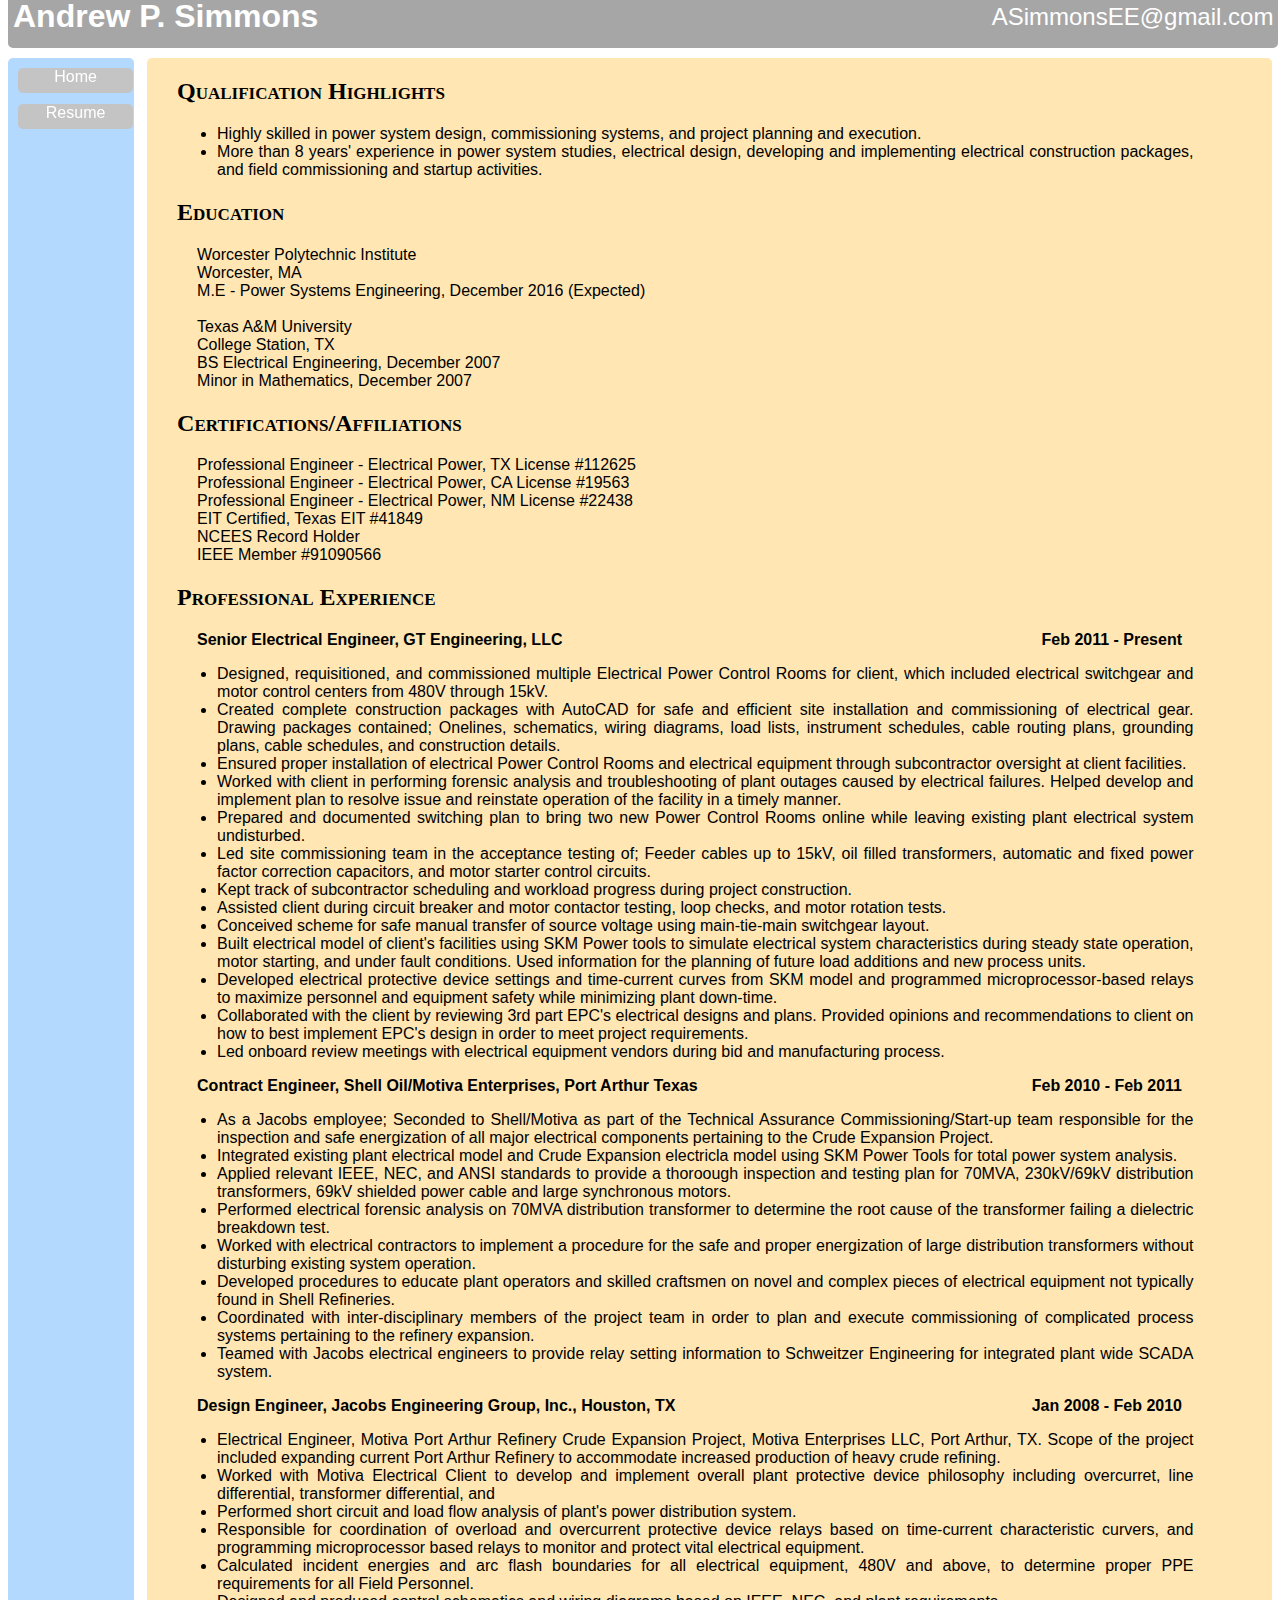
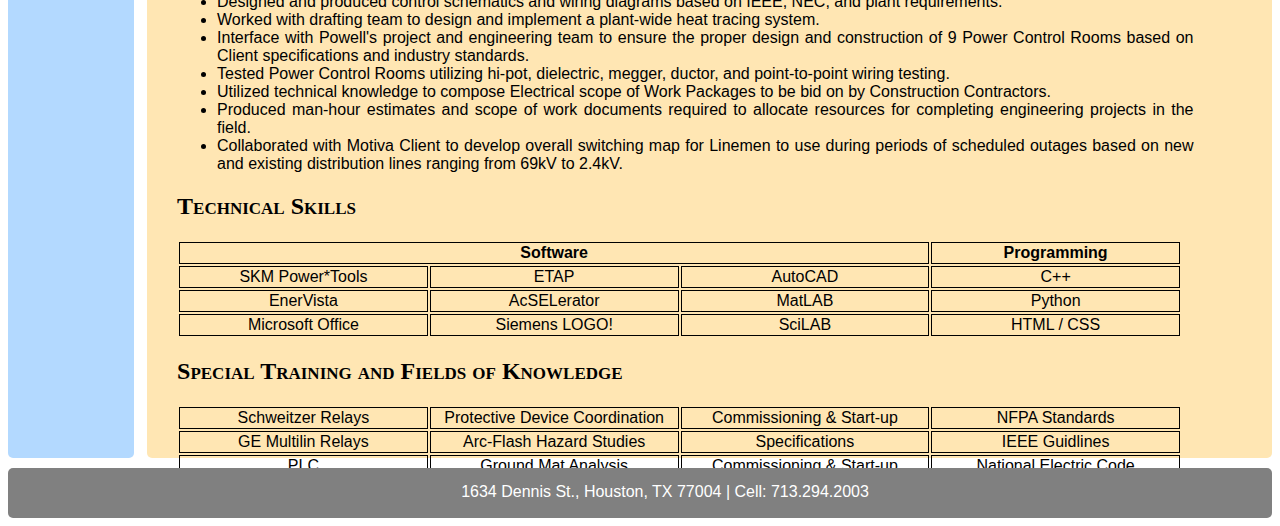
==== resume.html @ 68b112d0 "Add Stylesheet" ====
<!DOCTYPE html>
<html>
	<head>
		<link type="text/css" rel="stylesheet" href="stylesheet.css"/>
		<title>Resume | Andrew P. Simmons</title>
	</head>
	<body>
		<div id="header">
            <h1>Andrew P. Simmons</h1>
			<a id="email" href="mailto:asimmonsee@gmail.com">ASimmonsEE@gmail.com</a>
		</div>
       <div class="left">
            <div class="menu_button">
                <a href="index.html">Home</a>
            </div>
			<br>
			<br>
            <div class="menu_button">
                <a href="resume.html">Resume</a>
            </div>
        </div>
        <div class="right">
            <h2>Qualification Highlights</h2>
            <ul>
                <li>Highly skilled in power system design, commissioning systems, and project planning and
                    execution.</li>
                <li>More than 8 years' experience in power system studies, electrical design, developing and
                    implementing electrical construction packages, and field commissioning and startup activities.</li>
            </ul>
            <h2>Education</h2>
                <p>Worcester Polytechnic Institute</p>
                <p>Worcester, MA</p>
                <p>M.E - Power Systems Engineering, December 2016 (Expected)</p>
                <br>
                <p>Texas A&M University</p>
                <p>College Station, TX</p>
                <p>BS Electrical Engineering, December 2007</p>
                <p>Minor in Mathematics, December 2007</p>
            <h2>Certifications/Affiliations</h2>
                <p>Professional Engineer - Electrical Power, TX License #112625</p>
                <p>Professional Engineer - Electrical Power, CA License #19563</p>
                <p>Professional Engineer - Electrical Power, NM License #22438</p>
                <p>EIT Certified, Texas EIT #41849</p>
                <p>NCEES Record Holder</p>
                <p>IEEE Member #91090566</p>
            <h2>Professional Experience</h2>
                <p id="fleft">Senior Electrical Engineer, GT Engineering, LLC</p>
                <p id="fright">Feb 2011 - Present</p>
            <br>
                <ul>
                    <li>Designed, requisitioned, and commissioned multiple Electrical Power Control Rooms for client,
                        which included electrical switchgear and motor control centers from 480V through 15kV.</li>
                    <li>Created complete construction packages with AutoCAD for safe and efficient site installation
                        and commissioning of electrical gear.  Drawing packages contained; Onelines, schematics, wiring
                        diagrams, load lists, instrument schedules, cable routing plans, grounding plans, cable
                        schedules, and construction details.</li>
                    <li>Ensured proper installation of electrical Power Control Rooms and electrical equipment through
                        subcontractor oversight at client facilities.</li>
                    <li>Worked with client in performing forensic analysis and troubleshooting of plant outages caused
                        by electrical failures.  Helped develop and implement plan to resolve issue and reinstate
                        operation of the facility in a timely manner.</li>
                    <li>Prepared and documented switching plan to bring two new Power Control Rooms online while
                        leaving existing plant electrical system undisturbed.</li>
                    <li>Led site commissioning team in the acceptance testing of; Feeder cables up to 15kV, oil filled
                        transformers, automatic and fixed power factor correction capacitors, and motor starter control
                        circuits.</li>
                    <li>Kept track of subcontractor scheduling and workload progress during project construction.</li>
                    <li>Assisted client during circuit breaker and motor contactor testing, loop checks, and motor
                        rotation tests.</li>
                    <li>Conceived scheme for safe manual transfer of source voltage using main-tie-main switchgear
                        layout.</li>
                    <li>Built electrical model of client's facilities using SKM Power tools to simulate electrical
                        system characteristics during steady state operation, motor starting, and under fault
                        conditions.  Used information for the planning of future load additions and new process units.
                    </li>
                    <li>Developed electrical protective device settings and time-current curves from SKM model and
                        programmed microprocessor-based relays to maximize personnel and equipment safety while
                        minimizing plant down-time.</li>
                    <li>Collaborated with the client by reviewing 3rd part EPC's electrical designs and plans.
                        Provided opinions and recommendations to client on how to best implement EPC's design in order
                        to meet project requirements.</li>
                    <li>Led onboard review meetings with electrical equipment vendors during bid and manufacturing
                        process.</li>
                </ul>
                <p id="fleft">Contract Engineer, Shell Oil/Motiva Enterprises, Port Arthur Texas</p>
                <p id="fright">Feb 2010 - Feb 2011</p>
                <br>
                <ul>
                        <li>As a Jacobs employee; Seconded to Shell/Motiva as part of the Technical Assurance
                            Commissioning/Start-up team responsible for the inspection and safe energization of all
                            major electrical components pertaining to the Crude Expansion Project.</li>
                        <li>Integrated existing plant electrical model and Crude Expansion electricla model using SKM
                            Power Tools for total power system analysis.</li>
                        <li>Applied relevant IEEE, NEC, and ANSI standards to provide a thoroough inspection and testing
                            plan for 70MVA, 230kV/69kV distribution transformers, 69kV shielded power cable and large
                            synchronous motors.</li>
                        <li>Performed electrical forensic analysis on 70MVA distribution transformer to determine the
                            root cause of the transformer failing a dielectric breakdown test.</li>
                        <li>Worked with electrical contractors to implement a procedure for the safe and proper
                            energization of large distribution transformers without disturbing existing system
                            operation.</li>
                        <li>Developed procedures to educate plant operators and skilled craftsmen on novel and complex
                            pieces of electrical equipment not typically found in Shell Refineries.</li>
                        <li>Coordinated with inter-disciplinary members of the project team in order to plan and execute
                            commissioning of complicated process systems pertaining to the refinery expansion.</li>
                        <li>Teamed with Jacobs electrical engineers to provide relay setting information to Schweitzer
                            Engineering for integrated plant wide SCADA system.</li>
                </ul>
                <p id="fleft">Design Engineer, Jacobs Engineering Group, Inc., Houston, TX</p>
                <p id="fright">Jan 2008 - Feb 2010</p>
                <br>
                <ul>
                        <li>Electrical Engineer, Motiva Port Arthur Refinery Crude Expansion Project, Motiva Enterprises
                            LLC, Port Arthur, TX.  Scope of the project included expanding current Port Arthur Refinery
                            to accommodate increased production of heavy crude refining.</li>
                        <li>Worked with Motiva Electrical Client to develop and implement overall plant protective
                            device philosophy including overcurret, line differential, transformer differential, and
                        <li>Performed short circuit and load flow analysis of plant's power distribution system.</li>
                        <li>Responsible for coordination of overload and overcurrent protective device relays based on
                            time-current characteristic curvers, and programming microprocessor based relays to monitor
                            and protect vital electrical equipment.</li>
                        <li>Calculated incident energies and arc flash boundaries for all electrical equipment, 480V and
                            above, to determine proper PPE requirements for all Field Personnel.</li>
                        <li>Designed and produced control schematics and wiring diagrams based on IEEE, NEC, and plant
                            requirements.</li>
                        <li>Worked with drafting team to design and implement a plant-wide heat tracing system.</li>
                        <li>Interface with Powell's project and engineering team to ensure the proper design and
                            construction of 9 Power Control Rooms based on Client specifications and industry standards.
                        </li>
                        <li>Tested Power Control Rooms utilizing hi-pot, dielectric, megger, ductor, and point-to-point
                            wiring testing.</li>
                        <li>Utilized technical knowledge to compose Electrical scope of Work Packages to be bid on by
                            Construction Contractors.</li>
                        <li>Produced man-hour estimates and scope of work documents required to allocate resources for
                            completing engineering projects in the field.</li>
                        <li>Collaborated with Motiva Client to develop overall switching map for Linemen to use during
                            periods of scheduled outages based on new and existing distribution lines ranging from
                            69kV to 2.4kV.</li>
                </ul>
            <h2>Technical Skills</h2>
                <table>
                    <tr>
                        <th colspan="3">Software</th>
                        <th>Programming</th>
                    </tr>
                    <tr>
                        <td>SKM Power*Tools</td>
                        <td>ETAP</td>
                        <td>AutoCAD</td>
                        <td>C++</td>
                    </tr>
                    <tr>
                        <td>EnerVista</td>
                        <td>AcSELerator</td>
                        <td>MatLAB</td>
                        <td>Python</td>
                    </tr>
                    <tr>
                        <td>Microsoft Office</td>
                        <td>Siemens LOGO!</td>
                        <td>SciLAB</td>
                        <td>HTML / CSS</td>
                    </tr>
                </table>
            <h2>Special Training and Fields of Knowledge</h2>
                <table>
                    <tr>
                        <td>Schweitzer Relays</td>
                        <td>Protective Device Coordination</td>
                        <td>Commissioning & Start-up</td>
                        <td>NFPA Standards</td>
                    </tr>
                    <tr>
                        <td>GE Multilin Relays</td>
                        <td>Arc-Flash Hazard Studies</td>
                        <td>Specifications</td>
                        <td>IEEE Guidlines</td>
                    </tr>
                    <tr>
                        <td>PLC</td>
                        <td>Ground Mat Analysis</td>
                        <td>Commissioning & Start-up</td>
                        <td>National Electric Code</td>
                    </tr>
                </table>
        </div>
		<div id="footer">
			<p>1634 Dennis St., Houston, TX 77004 | Cell: 713.294.2003</p>
		</div>
	</body>
</html>
---- stylesheet.css ----
/** {
	border:2px solid red;
}*/
div {
	border-radius:5px;
}
#header {
	z-index:1;
	position:fixed;
	width:99.25%;
	height:60px;
	margin-top:-20px;
	background-color:#A6A6A6;
	margin-bottom:10px;
}

.left {
	position:relative;
	float:left;
	margin-top:50px;
	width:10%;
	height:2000px;
	background-color:#B3D9FF;
	margin-bottom:10px;
}
.right {
	position:relative;
	margin-top:50px;
	float:right;
	width:89%;
	height:2000px;
	background-color:#FFE6B3;
	margin-bottom:10px;
}

.menu_button {
    border-radius:5px;
    background-color:#c4c4c4;
    width:9%;
    height:25px;
    position:fixed;
    margin-top:10px;
    margin-left:10px;
    text-align:center;
}

.menu_button a {
    color:white;
    font-family:Verdana, sans-serif;
    text-decoration:none;
}

#footer {
	position:relative;
	height:50px;
	background-color:gray;
	clear:both;
}

#footer p {
    font-family:Verdana, sans-serif;
	font-size:16px;
	text-align:center;
	color:white;
	position:relative;
	padding-top:15px;
}

p {
    margin:0;
    position:relative;
    padding-left:50px;
    font-family:Arial;
    font-size:16px;
    color:black;
    text-align:left;
}
h1 {
	color:white;
	font-family:Verdana, sans-serif;
	float:left;
	margin-left:5px;
	margin-top:10px;
}
#fleft {
    float:left;
    font-weight:bold;
}

#fright {
    float:right;
    font-weight:bold;
    padding-right:8%;
}
h2 {
    font-variant:small-caps;
    padding-left:30px;
}

li {
    position:relative;
    margin-left:30px;
    font-family:Arial;
    width:90%;
    text-align:justify;

}
#email {
	text-decoration:none;
	float:right;
	margin-right:5px;
	padding-top:15px;
	font-size:24px;
	font-family: Verdana, sans-serif;
	color:white;
}	

a:hover {
	font-weight:bold;
}

table {
    padding-left:30px;
    width:92%;
    text-align:center;
    font-family:Verdana, sans-serif;
}

th, td {
    border:1px solid black;
    width:23%;
}

#thumbwrap {
	position:relative;
	margin:5px auto;
	width:150px;
	height:150px;
}
.thumb img {
    position:relative;
	border:1px solid #555;
	margin-top:5px;
	margin-left:4px;
	width:95%;
    height:150px;
}
.thumb span {
	position:absolute;
	visibility:hidden;
}
.thumb:hover {
    text-decoration:none;
    width:750%;
	height:750%;
}

.thumb:hover span {
	visibility:visible;
	top:0;
	left:125%;
	width:750px;
	height:750px;
	z-index:1;
}
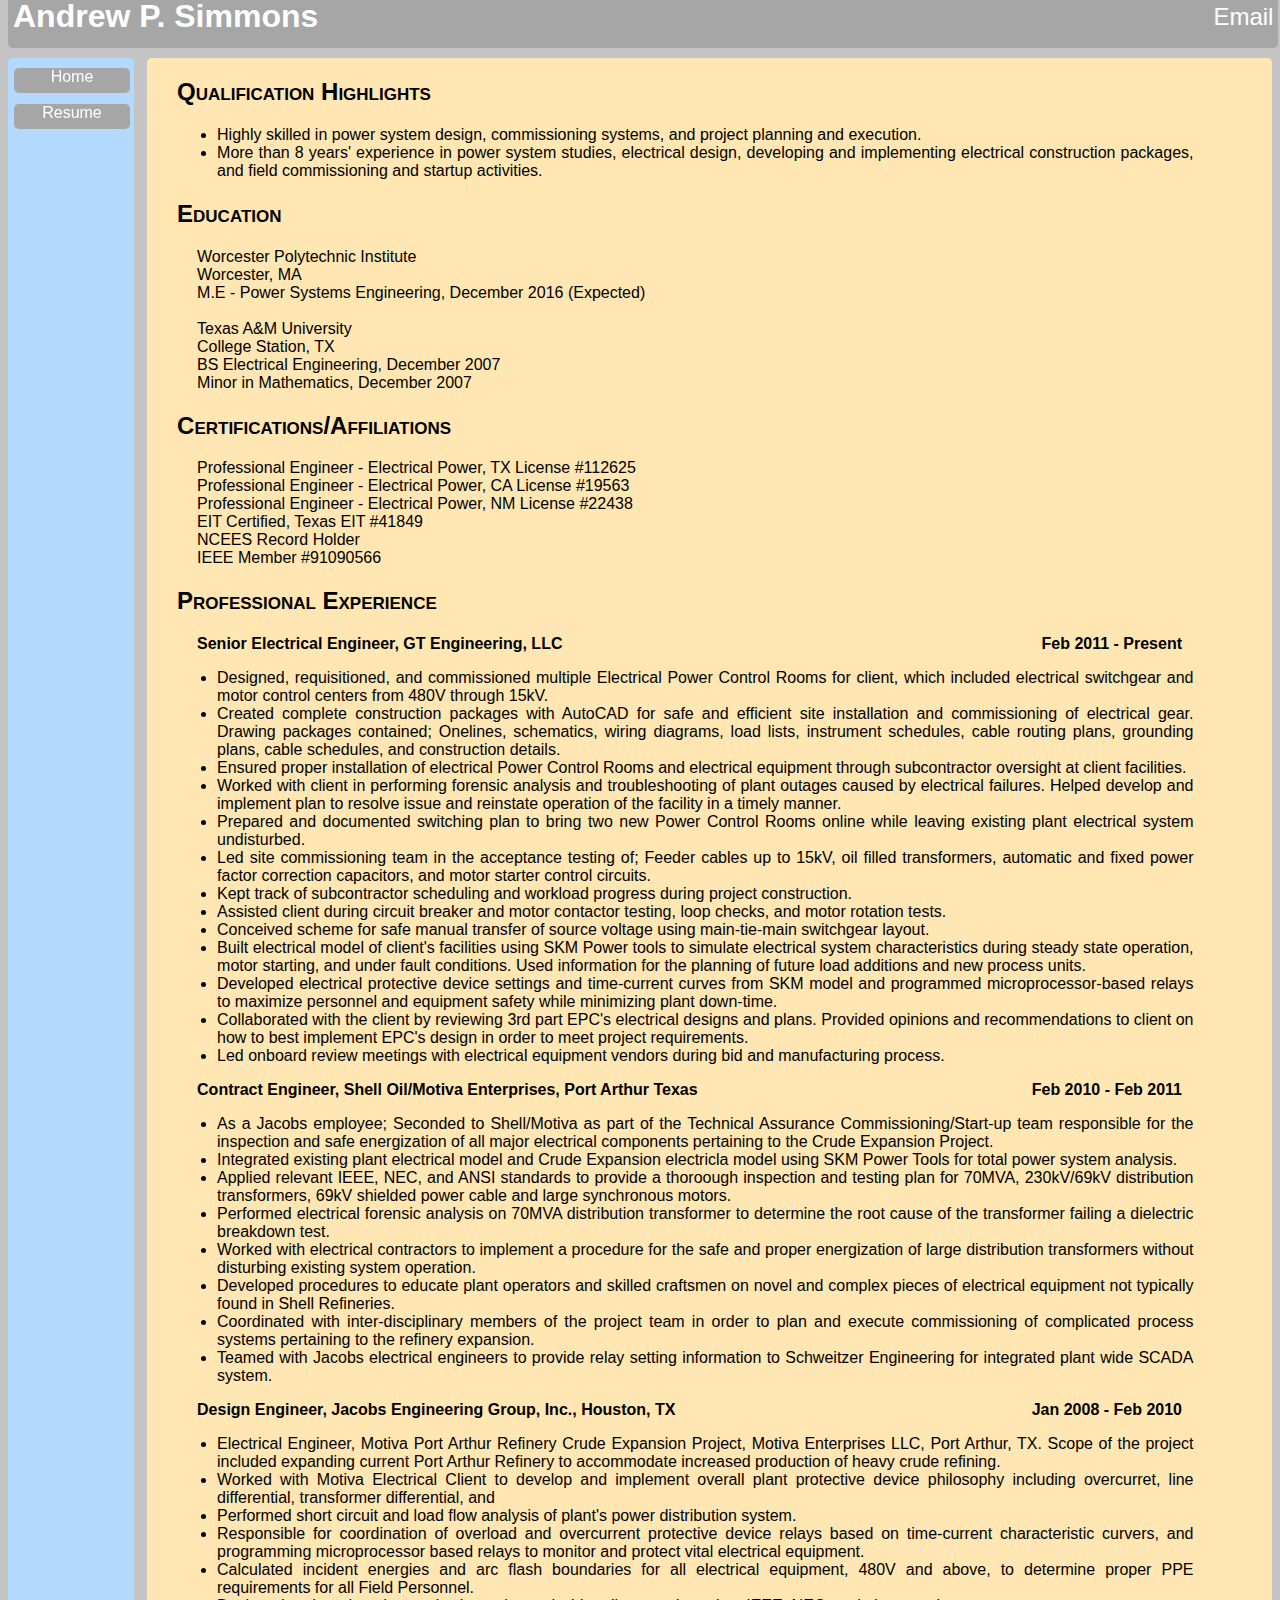
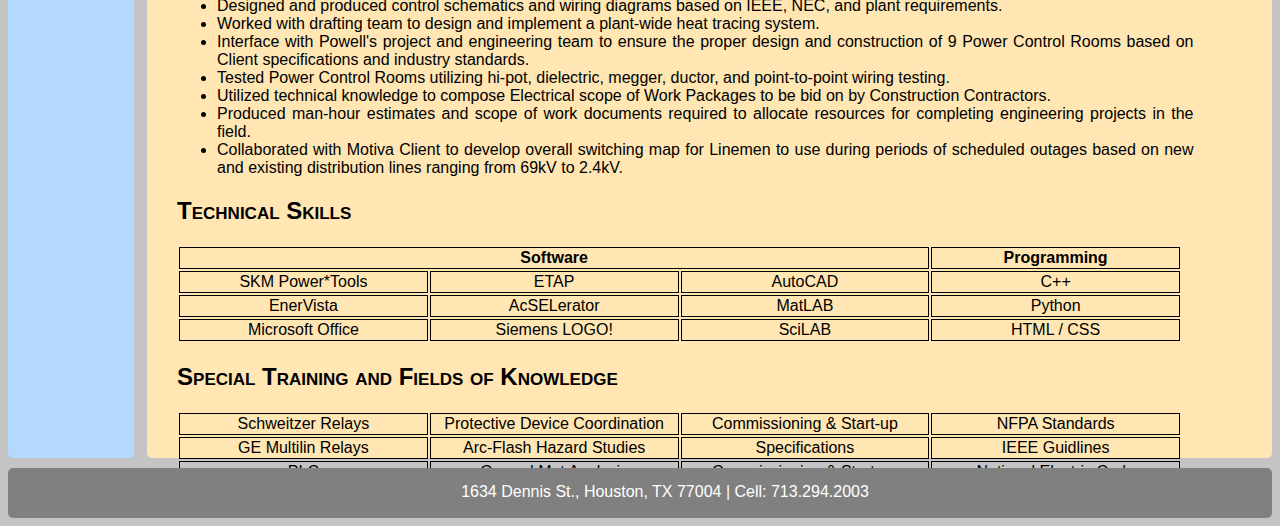
==== commit 142ea1a7: "Remove Email" ====
--- a/resume.html
+++ b/resume.html
@@ -7,7 +7,7 @@
 	<body>
 		<div id="header">
             <h1>Andrew P. Simmons</h1>
-			<a id="email" href="mailto:asimmonsee@gmail.com">ASimmonsEE@gmail.com</a>
+			<a id="email" href=#>Email</a>
 		</div>
        <div class="left">
             <div class="menu_button">
--- a/stylesheet.css
+++ b/stylesheet.css
@@ -3,6 +3,10 @@
 }*/
 div {
 	border-radius:5px;
+}
+
+body {
+    background-color:#C4C4C4;
 }
 #header {
 	z-index:1;
@@ -35,12 +39,12 @@
 
 .menu_button {
     border-radius:5px;
-    background-color:#c4c4c4;
+    background-color:#A6A6A6;
     width:9%;
     height:25px;
     position:fixed;
     margin-top:10px;
-    margin-left:10px;
+    margin-left:0.5%;
     text-align:center;
 }
 
@@ -93,7 +97,13 @@
     padding-right:8%;
 }
 h2 {
+    font-family:Verdana, sans-serif;
     font-variant:small-caps;
+    padding-left:30px;
+}
+
+h3 {
+    font-family:Verdana, sans-serif;
     padding-left:30px;
 }
 
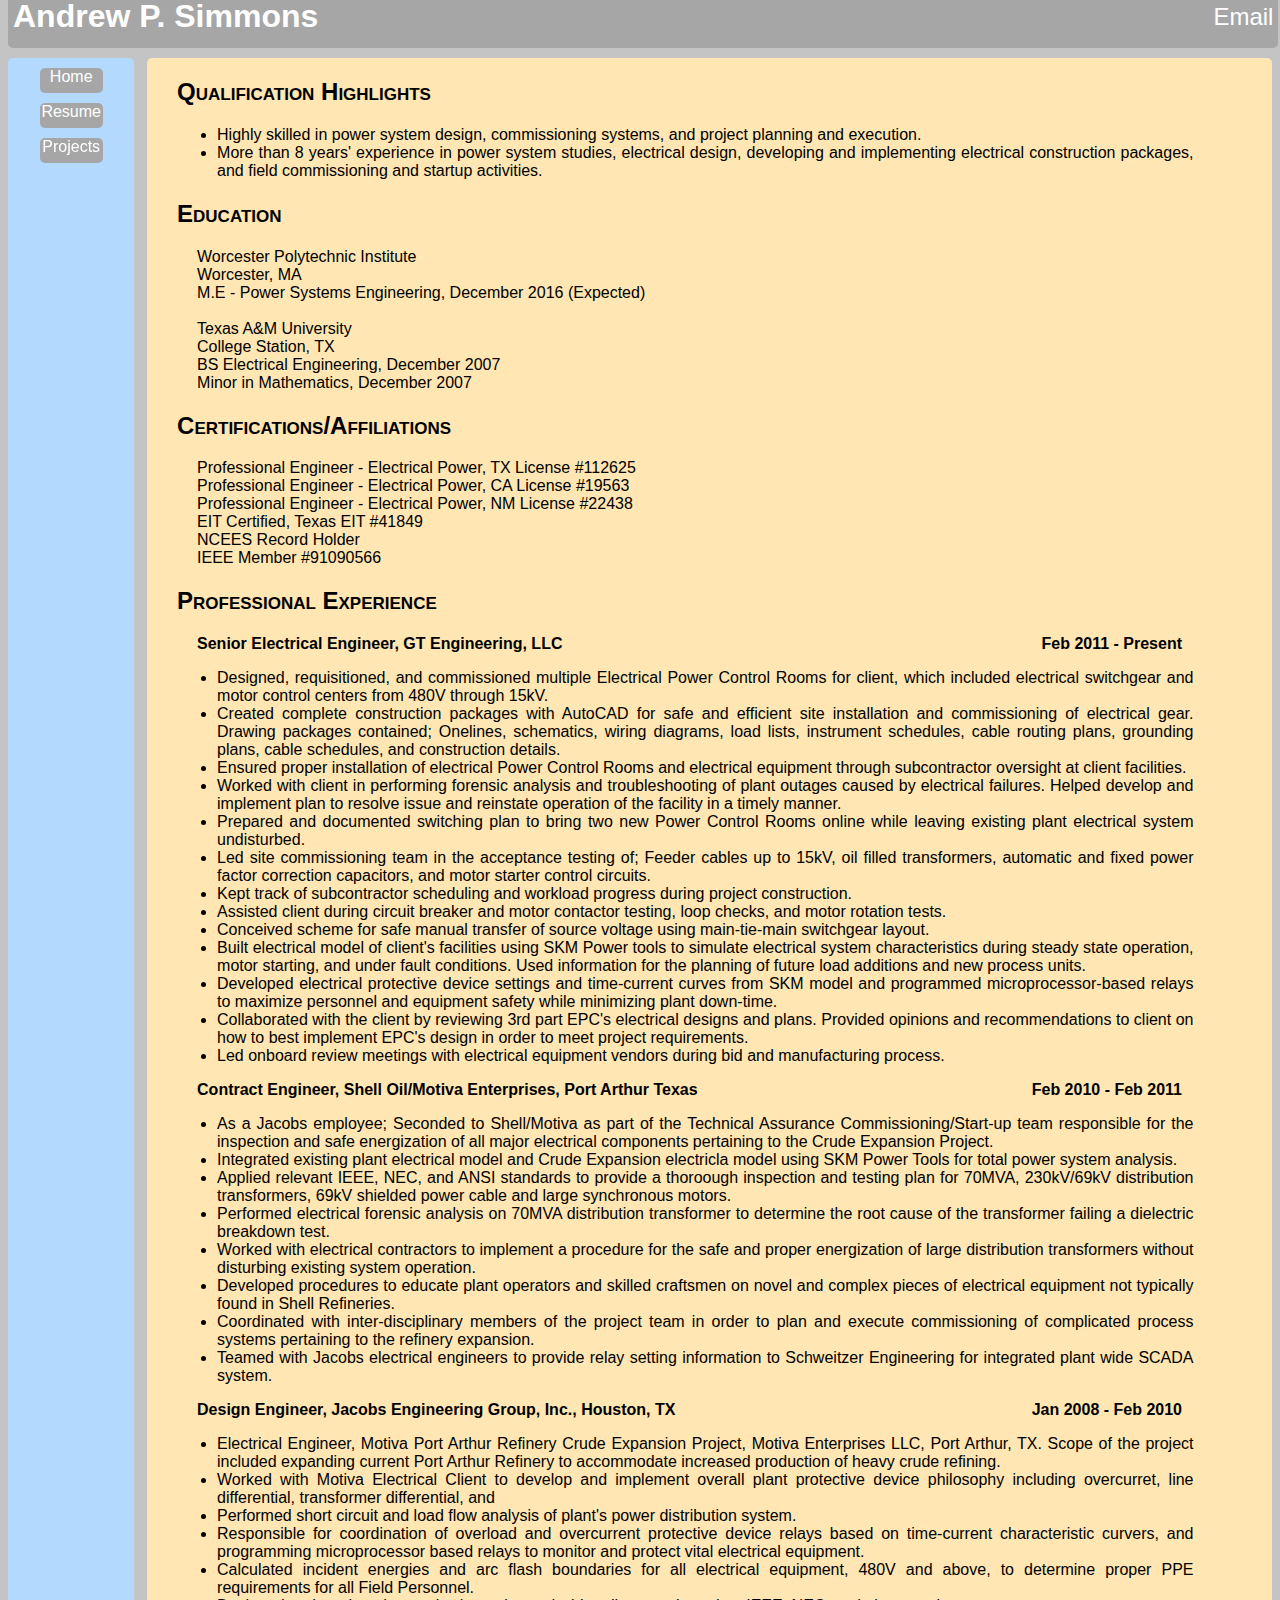
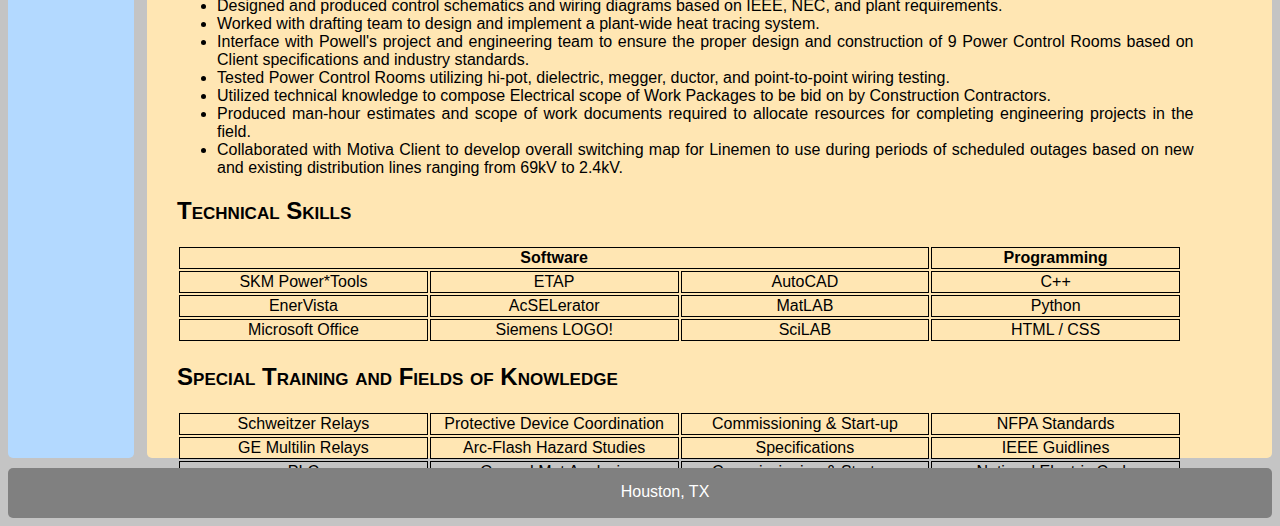
==== commit 9dd78b94: "20160705" ====
--- a/resume.html
+++ b/resume.html
@@ -9,15 +9,14 @@
             <h1>Andrew P. Simmons</h1>
 			<a id="email" href=#>Email</a>
 		</div>
-       <div class="left">
-            <div class="menu_button">
-                <a href="index.html">Home</a>
-            </div>
-			<br>
-			<br>
-            <div class="menu_button">
-                <a href="resume.html">Resume</a>
-            </div>
+        <div id="nav-wrapper">
+            <div id="nav-container">
+				<ul>
+					<li><a href="index.html">Home</a></li>
+					<li><a href="resume.html">Resume</a></li>
+					<li><a href=# id="show-projects-menu">Projects</a></li>
+				</ul>
+			</div>
         </div>
         <div class="right">
             <h2>Qualification Highlights</h2>
@@ -185,7 +184,9 @@
                 </table>
         </div>
 		<div id="footer">
-			<p>1634 Dennis St., Houston, TX 77004 | Cell: 713.294.2003</p>
+			<p>Houston, TX</p>
 		</div>
+    <script src="https://ajax.googleapis.com/ajax/libs/jquery/1.12.2/jquery.min.js"></script>
+	<script src = "app.js"></script>
 	</body>
 </html>--- a/stylesheet.css
+++ b/stylesheet.css
@@ -18,15 +18,10 @@
 	margin-bottom:10px;
 }
 
-.left {
-	position:relative;
-	float:left;
-	margin-top:50px;
-	width:10%;
-	height:2000px;
-	background-color:#B3D9FF;
-	margin-bottom:10px;
+#header a:hover {
+	font-weight:bold;
 }
+
 .right {
 	position:relative;
 	margin-top:50px;
@@ -37,23 +32,61 @@
 	margin-bottom:10px;
 }
 
-.menu_button {
-    border-radius:5px;
-    background-color:#A6A6A6;
-    width:9%;
-    height:25px;
-    position:fixed;
-    margin-top:10px;
-    margin-left:0.5%;
-    text-align:center;
+#nav-wrapper {
+	position:relative;
+	float:left;
+	margin-top:50px;
+	width:10%;
+	height:2000px;
+	background-color:#B3D9FF;
+	margin-bottom:10px;
 }
 
-.menu_button a {
-    color:white;
-    font-family:Verdana, sans-serif;
-    text-decoration:none;
+#nav-container ul {
+    padding:0;
+    margin:0;
+    list-style:none;
+    width:100%;
 }
 
+#nav-container ul li {
+    display:table;
+    margin:auto;
+    margin-top:10px;
+    margin-bottom:10px;
+    width:50%;
+
+}
+
+#nav-container ul li a {
+    text-decoration:none;
+    text-align:center;
+    display:table-cell;
+    height:25px;
+    color:white;
+    background-color:#A6A6A6;
+    border-radius:5px;
+    font-family:Verdana, sans-serif;
+
+}
+
+/*
+#nav-container ul li a:hover {
+    font-weight:bold;
+    background-color:#A6A6A6;
+}
+*/
+
+#projects:hover {
+
+}
+#show-projects-menu {
+    position:relative;
+    background-color:#C4C4C4;
+    color:white;
+    z-index:9999;
+    display:none;
+}
 #footer {
 	position:relative;
 	height:50px;
@@ -123,10 +156,6 @@
 	font-size:24px;
 	font-family: Verdana, sans-serif;
 	color:white;
-}	
-
-a:hover {
-	font-weight:bold;
 }
 
 table {
@@ -141,35 +170,3 @@
     width:23%;
 }
 
-#thumbwrap {
-	position:relative;
-	margin:5px auto;
-	width:150px;
-	height:150px;
-}
-.thumb img {
-    position:relative;
-	border:1px solid #555;
-	margin-top:5px;
-	margin-left:4px;
-	width:95%;
-    height:150px;
-}
-.thumb span {
-	position:absolute;
-	visibility:hidden;
-}
-.thumb:hover {
-    text-decoration:none;
-    width:750%;
-	height:750%;
-}
-
-.thumb:hover span {
-	visibility:visible;
-	top:0;
-	left:125%;
-	width:750px;
-	height:750px;
-	z-index:1;
-}
